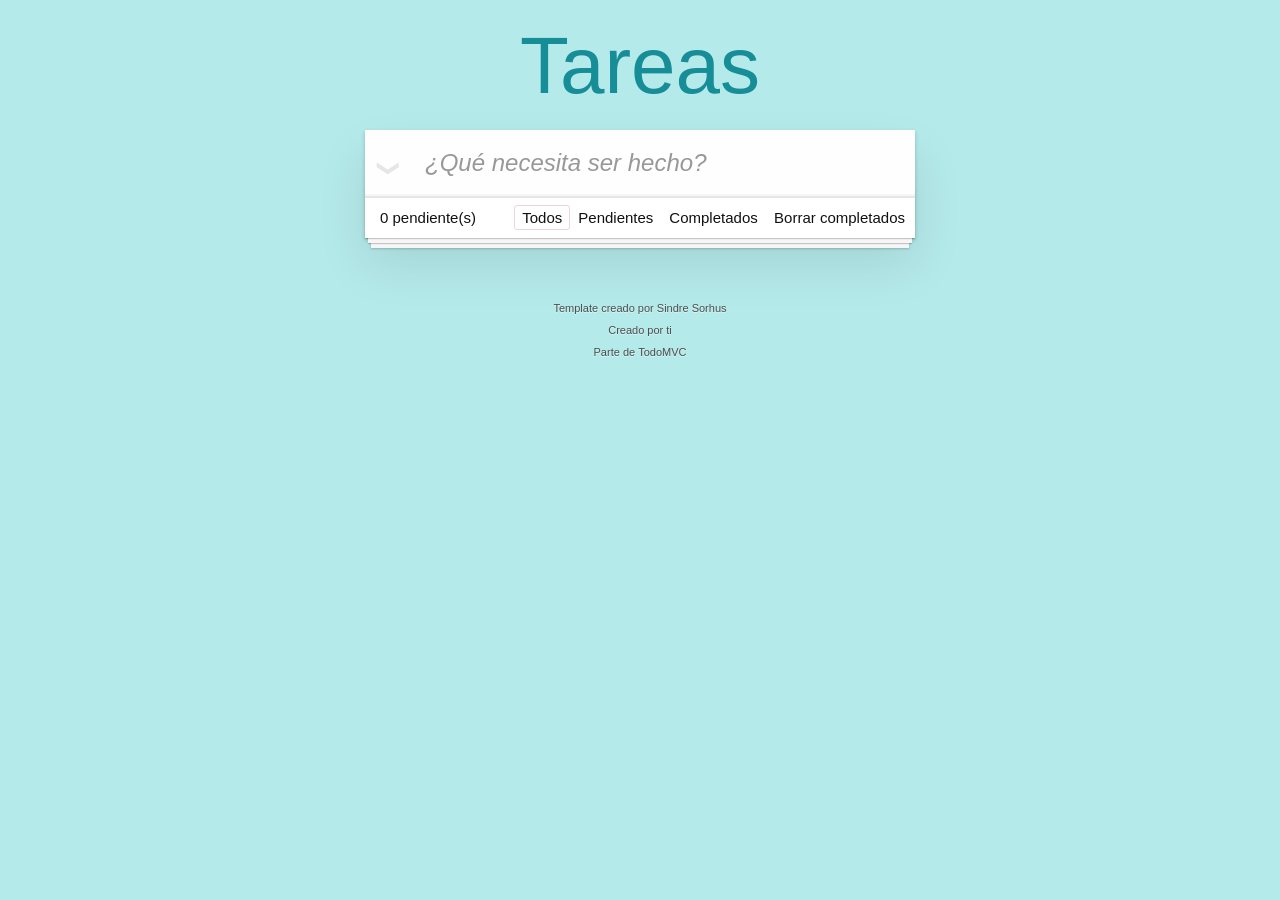
==== docs/index.html @ 3522aa3c "Agregamos la carpeta docs con los archivos procesados por webpack para subir a github pages" ====
<!doctype html><html lang="en"><head><meta charset="utf-8"><meta name="viewport" content="width=device-width,initial-scale=1"><title>Template • TodoMVC</title><script defer="defer" src="main.9add6d4895b386cbba0e.js"></script><link href="main.d6e22d8061922cb3880f.css" rel="stylesheet"></head><body><section class="todoapp"><header class="header"><h1>Tareas</h1><input class="new-todo" placeholder="¿Qué necesita ser hecho?" autofocus></header><section class="main"><input id="toggle-all" class="toggle-all" type="checkbox"> <label for="toggle-all">Mark all as complete</label><ul class="todo-list"></ul></section><footer class="footer"><span class="todo-count"><strong>0</strong> pendiente(s)</span><ul class="filters"><li><a class="selected filtro" href="#/">Todos</a></li><li><a class="filtro" href="#/active">Pendientes</a></li><li><a class="filtro" href="#/completed">Completados</a></li></ul><button class="clear-completed">Borrar completados</button></footer></section><footer class="info"><p>Template creado por <a href="http://sindresorhus.com">Sindre Sorhus</a></p><p>Creado por <a href="http://todomvc.com">ti</a></p><p>Parte de <a href="http://todomvc.com">TodoMVC</a></p></footer></body></html>
---- docs/main.d6e22d8061922cb3880f.css ----
body,button,html{margin:0;padding:0}button{-webkit-font-smoothing:antialiased;-webkit-appearance:none;appearance:none;background:none;border:0;color:inherit;font-family:inherit;font-size:100%;font-weight:inherit;vertical-align:baseline}body,button{-moz-osx-font-smoothing:grayscale}body{-webkit-font-smoothing:antialiased;background:#b5eaea;color:#111;font:14px Helvetica Neue,Helvetica,Arial,sans-serif;font-weight:300;line-height:1.4em;margin:0 auto;max-width:550px;min-width:230px}#completed{left:-30px;position:relative}:focus{outline:0}.hidden{display:none}.todoapp{background:#fff;box-shadow:0 2px 4px 0 rgba(0,0,0,.2),0 25px 50px 0 rgba(0,0,0,.1);margin:130px 0 40px;position:relative}.todoapp input::-webkit-input-placeholder{color:rgba(0,0,0,.4);font-style:italic;font-weight:300}.todoapp input::-moz-placeholder{color:rgba(0,0,0,.4);font-style:italic;font-weight:300}.todoapp input::input-placeholder{color:rgba(0,0,0,.4);font-style:italic;font-weight:300}.todoapp h1{-webkit-text-rendering:optimizeLegibility;-moz-text-rendering:optimizeLegibility;text-rendering:optimizeLegibility;color:#178d97;font-size:80px;font-weight:200;position:absolute;text-align:center;top:-140px;width:100%}.edit,.new-todo{-webkit-font-smoothing:antialiased;-moz-osx-font-smoothing:grayscale;border:1px solid #999;box-shadow:inset 0 -1px 5px 0 rgba(0,0,0,.2);box-sizing:border-box;color:inherit;font-family:inherit;font-size:24px;font-weight:inherit;line-height:1.4em;margin:0;padding:6px;position:relative;width:100%}.new-todo{background:rgba(0,0,0,.003);border:none;box-shadow:inset 0 -2px 1px rgba(0,0,0,.03);padding:16px 16px 16px 60px}.main{border-top:1px solid #e6e6e6;position:relative;z-index:2}.toggle-all{border:none;bottom:100%;height:1px;opacity:0;position:absolute;right:100%;width:1px}.toggle-all+label{font-size:0;height:34px;left:-13px;position:absolute;top:-52px;-webkit-transform:rotate(90deg);transform:rotate(90deg);width:60px}.toggle-all+label:before{color:#e6e6e6;content:"❯";font-size:22px;padding:10px 27px}.toggle-all:checked+label:before{color:#737373}.todo-list{list-style:none;margin:0;padding:0}.todo-list li{border-bottom:1px solid #ededed;font-size:24px;position:relative}.todo-list li:last-child{border-bottom:none}.todo-list li.editing{border-bottom:none;padding:0}.todo-list li.editing .edit{display:block;margin:0 0 0 43px;padding:12px 16px;width:calc(100% - 43px)}.todo-list li.editing .view{display:none}.todo-list li .toggle{-webkit-appearance:none;appearance:none;border:none;bottom:0;height:auto;margin:auto 0;opacity:0;position:absolute;text-align:center;top:0;width:40px}.todo-list li .toggle+label{background-image:url("data:image/svg+xml;utf8,%3Csvg%20xmlns%3D%22http%3A//www.w3.org/2000/svg%22%20width%3D%2240%22%20height%3D%2240%22%20viewBox%3D%22-10%20-18%20100%20135%22%3E%3Ccircle%20cx%3D%2250%22%20cy%3D%2250%22%20r%3D%2250%22%20fill%3D%22none%22%20stroke%3D%22%23ededed%22%20stroke-width%3D%223%22/%3E%3C/svg%3E");background-position:0;background-repeat:no-repeat}.todo-list li .toggle:checked+label{background-image:url("data:image/svg+xml;utf8,%3Csvg%20xmlns%3D%22http%3A//www.w3.org/2000/svg%22%20width%3D%2240%22%20height%3D%2240%22%20viewBox%3D%22-10%20-18%20100%20135%22%3E%3Ccircle%20cx%3D%2250%22%20cy%3D%2250%22%20r%3D%2250%22%20fill%3D%22none%22%20stroke%3D%22%23bddad5%22%20stroke-width%3D%223%22/%3E%3Cpath%20fill%3D%22%235dc2af%22%20d%3D%22M72%2025L42%2071%2027%2056l-4%204%2020%2020%2034-52z%22/%3E%3C/svg%3E")}.todo-list li label{color:#4d4d4d;display:block;font-weight:400;line-height:1.2;padding:15px 15px 15px 60px;transition:color .4s;word-break:break-all}.todo-list li.completed label{color:#cdcdcd;text-decoration:line-through}.todo-list li .destroy{bottom:0;color:#cc9a9a;display:none;font-size:30px;height:40px;margin:auto 0 11px;position:absolute;right:10px;top:0;transition:color .2s ease-out;width:40px}.todo-list li .destroy:hover{color:#af5b5e}.todo-list li .destroy:after{content:"×"}.todo-list li:hover .destroy{display:block}.todo-list li .edit{display:none}.todo-list li.editing:last-child{margin-bottom:-1px}.footer{border-top:1px solid #e6e6e6;font-size:15px;height:20px;padding:10px 15px;text-align:center}.footer:before{bottom:0;box-shadow:0 1px 1px rgba(0,0,0,.2),0 8px 0 -3px #f6f6f6,0 9px 1px -3px rgba(0,0,0,.2),0 16px 0 -6px #f6f6f6,0 17px 2px -6px rgba(0,0,0,.2);content:"";height:50px;left:0;overflow:hidden;position:absolute;right:0}.todo-count{float:left;text-align:left}.todo-count strong{font-weight:300}.filters{left:0;list-style:none;margin:0;padding:0;position:absolute;right:0}.filters li{display:inline}.filters li a{border:1px solid transparent;border-radius:3px;color:inherit;margin:0;padding:3px 7px;text-decoration:none}.filters li a:hover{border-color:rgba(175,47,47,.1)}.filters li a.selected{border-color:rgba(175,47,47,.2)}.clear-completed,html .clear-completed:active{cursor:pointer;float:right;left:5px;line-height:20px;position:relative;text-decoration:none}.clear-completed:hover{text-decoration:underline}.info{color:#4d4d4d;font-size:11px;margin:65px auto 0;text-align:center;text-shadow:0 1px 0 hsla(0,0%,100%,.5)}.info p{line-height:1}.info a{color:inherit;font-weight:400;text-decoration:none}.info a:hover{text-decoration:underline}@media screen and (-webkit-min-device-pixel-ratio:0){.todo-list li .toggle,.toggle-all{background:none}.todo-list li .toggle{height:40px}}@media (max-width:430px){.footer{height:50px}.filters{bottom:10px}}hr{border:0;border-bottom:1px dashed #f7f7f7;border-top:1px dashed #c5c5c5;margin:20px 0}.learn a{color:#b83f45;font-weight:400;text-decoration:none}.learn a:hover{color:#787e7e;text-decoration:underline}.learn h3,.learn h4,.learn h5{color:#000;font-weight:500;line-height:1.2;margin:10px 0}.learn h3{font-size:24px}.learn h4{font-size:18px}.learn h5{font-size:14px;margin-bottom:0}.learn ul{margin:0 0 30px 25px;padding:0}.learn li{line-height:20px}.learn p{font-size:15px;font-weight:300;line-height:1.3;margin-bottom:0;margin-top:0}#issue-count{display:none}.quote{border:none;margin:20px 0 60px}.quote p{font-style:italic}.quote p:before{content:"“";left:3px;top:-20px}.quote p:after,.quote p:before{font-size:50px;opacity:.15;position:absolute}.quote p:after{bottom:-42px;content:"”";right:3px}.quote footer{bottom:-40px;position:absolute;right:0}.quote footer img{border-radius:3px}.quote footer a{margin-left:5px;vertical-align:middle}.speech-bubble{background:rgba(0,0,0,.04);border-radius:5px;padding:10px;position:relative}.speech-bubble:after{border:13px solid transparent;border-top-color:rgba(0,0,0,.04);content:"";position:absolute;right:30px;top:100%}.learn-bar>.learn{background-color:hsla(0,0%,100%,.6);border-radius:5px;left:-300px;padding:10px;position:absolute;top:8px;transition-duration:.5s;transition-property:left;width:272px}@media (min-width:899px){.learn-bar{padding-left:300px;width:auto}.learn-bar>.learn{left:8px}}
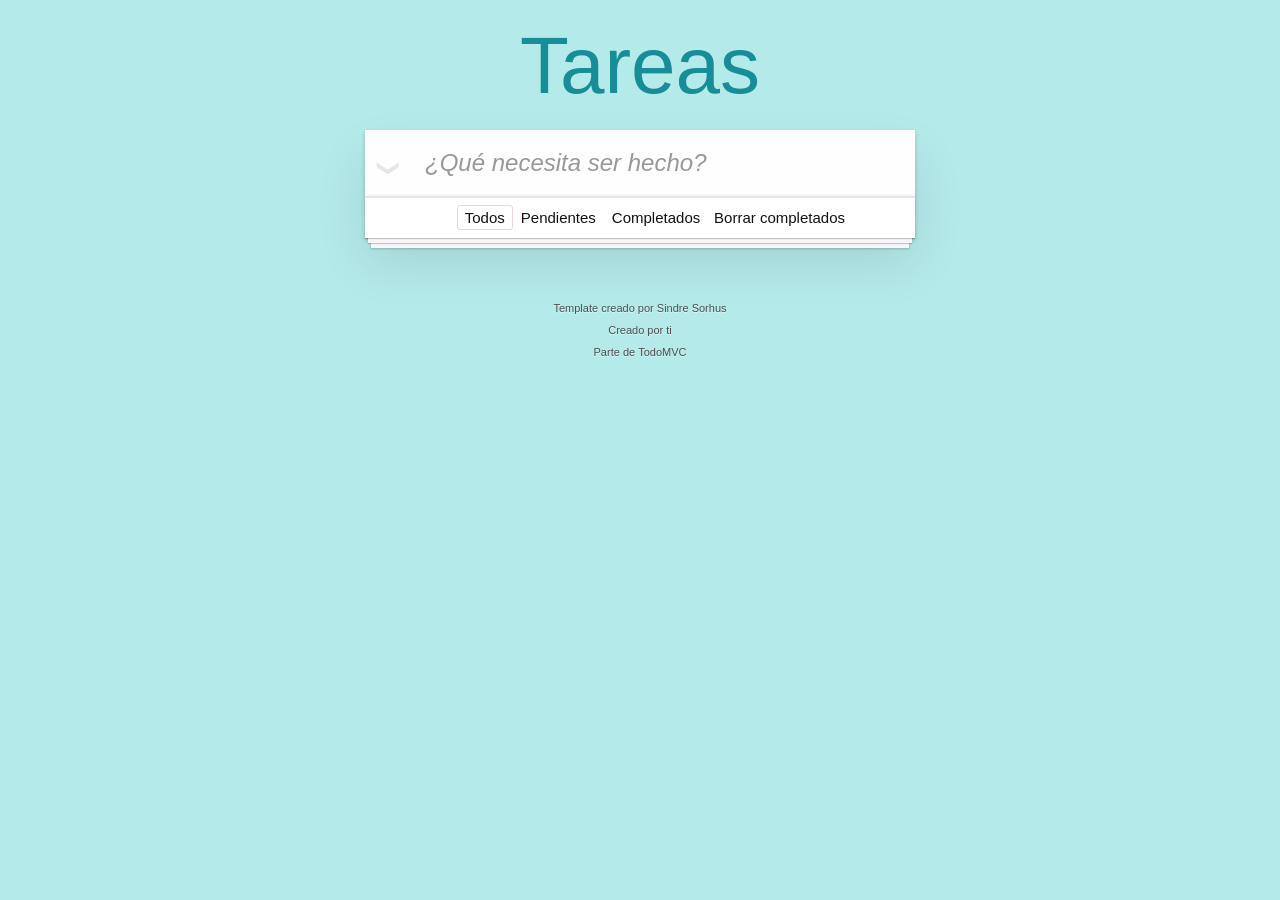
==== commit f61d2391: "Cambios en el Front End - eliminamos el label de pendientes" ====
--- a/docs/index.html
+++ b/docs/index.html
@@ -1 +1 @@
-<!doctype html><html lang="en"><head><meta charset="utf-8"><meta name="viewport" content="width=device-width,initial-scale=1"><title>Template • TodoMVC</title><script defer="defer" src="main.9add6d4895b386cbba0e.js"></script><link href="main.d6e22d8061922cb3880f.css" rel="stylesheet"></head><body><section class="todoapp"><header class="header"><h1>Tareas</h1><input class="new-todo" placeholder="¿Qué necesita ser hecho?" autofocus></header><section class="main"><input id="toggle-all" class="toggle-all" type="checkbox"> <label for="toggle-all">Mark all as complete</label><ul class="todo-list"></ul></section><footer class="footer"><span class="todo-count"><strong>0</strong> pendiente(s)</span><ul class="filters"><li><a class="selected filtro" href="#/">Todos</a></li><li><a class="filtro" href="#/active">Pendientes</a></li><li><a class="filtro" href="#/completed">Completados</a></li></ul><button class="clear-completed">Borrar completados</button></footer></section><footer class="info"><p>Template creado por <a href="http://sindresorhus.com">Sindre Sorhus</a></p><p>Creado por <a href="http://todomvc.com">ti</a></p><p>Parte de <a href="http://todomvc.com">TodoMVC</a></p></footer></body></html>+<!doctype html><html lang="en"><head><meta charset="utf-8"><meta name="viewport" content="width=device-width,initial-scale=1"><title>Template • TodoMVC</title><script defer="defer" src="main.21e0f046b199fb02b475.js"></script><link href="main.213eb1567ab882395327.css" rel="stylesheet"></head><body><section class="todoapp"><header class="header"><h1>Tareas</h1><input class="new-todo" placeholder="¿Qué necesita ser hecho?" autofocus></header><section class="main"><input id="toggle-all" class="toggle-all" type="checkbox"> <label for="toggle-all">Mark all as complete</label><ul class="todo-list"></ul></section><footer class="footer"><ul class="filters"><li><a class="selected filtro" href="#/">Todos</a></li><li><a class="filtro" href="#/active">Pendientes</a></li><li><a class="filtro" href="#/completed">Completados</a></li></ul><button class="clear-completed">Borrar completados</button></footer></section><footer class="info"><p>Template creado por <a href="http://sindresorhus.com">Sindre Sorhus</a></p><p>Creado por <a href="http://todomvc.com">ti</a></p><p>Parte de <a href="http://todomvc.com">TodoMVC</a></p></footer></body></html>
--- a/docs/main.213eb1567ab882395327.css
+++ b/docs/main.213eb1567ab882395327.css
@@ -0,0 +1 @@
+body,button,html{margin:0;padding:0}button{-webkit-font-smoothing:antialiased;-webkit-appearance:none;appearance:none;background:none;border:0;color:inherit;font-family:inherit;font-size:100%;font-weight:inherit;vertical-align:baseline}body,button{-moz-osx-font-smoothing:grayscale}body{-webkit-font-smoothing:antialiased;background:#b5eaea;color:#111;font:14px Helvetica Neue,Helvetica,Arial,sans-serif;font-weight:300;line-height:1.4em;margin:0 auto;max-width:550px;min-width:230px}#completed{left:-30px;position:relative}:focus{outline:0}.hidden{display:none}.todoapp{background:#fff;box-shadow:0 2px 4px 0 rgba(0,0,0,.2),0 25px 50px 0 rgba(0,0,0,.1);margin:130px 0 40px;position:relative}.todoapp input::-webkit-input-placeholder{color:rgba(0,0,0,.4);font-style:italic;font-weight:300}.todoapp input::-moz-placeholder{color:rgba(0,0,0,.4);font-style:italic;font-weight:300}.todoapp input::input-placeholder{color:rgba(0,0,0,.4);font-style:italic;font-weight:300}.todoapp h1{-webkit-text-rendering:optimizeLegibility;-moz-text-rendering:optimizeLegibility;text-rendering:optimizeLegibility;color:#178d97;font-size:80px;font-weight:200;position:absolute;text-align:center;top:-140px;width:100%}.edit,.new-todo{-webkit-font-smoothing:antialiased;-moz-osx-font-smoothing:grayscale;border:1px solid #999;box-shadow:inset 0 -1px 5px 0 rgba(0,0,0,.2);box-sizing:border-box;color:inherit;font-family:inherit;font-size:24px;font-weight:inherit;line-height:1.4em;margin:0;padding:6px;position:relative;width:100%}.new-todo{background:rgba(0,0,0,.003);border:none;box-shadow:inset 0 -2px 1px rgba(0,0,0,.03);padding:16px 16px 16px 60px}.main{border-top:1px solid #e6e6e6;position:relative;z-index:2}.toggle-all{border:none;bottom:100%;height:1px;opacity:0;position:absolute;right:100%;width:1px}.toggle-all+label{font-size:0;height:34px;left:-13px;position:absolute;top:-52px;-webkit-transform:rotate(90deg);transform:rotate(90deg);width:60px}.toggle-all+label:before{color:#e6e6e6;content:"❯";font-size:22px;padding:10px 27px}.toggle-all:checked+label:before{color:#737373}.todo-list{list-style:none;margin:0;padding:0}.todo-list li{border-bottom:1px solid #ededed;font-size:24px;position:relative}.todo-list li:last-child{border-bottom:none}.todo-list li.editing{border-bottom:none;padding:0}.todo-list li.editing .edit{display:block;margin:0 0 0 43px;padding:12px 16px;width:calc(100% - 43px)}.todo-list li.editing .view{display:none}.todo-list li .toggle{-webkit-appearance:none;appearance:none;border:none;bottom:0;height:auto;margin:auto 0;opacity:0;position:absolute;text-align:center;top:0;width:40px}.todo-list li .toggle+label{background-image:url("data:image/svg+xml;utf8,%3Csvg%20xmlns%3D%22http%3A//www.w3.org/2000/svg%22%20width%3D%2240%22%20height%3D%2240%22%20viewBox%3D%22-10%20-18%20100%20135%22%3E%3Ccircle%20cx%3D%2250%22%20cy%3D%2250%22%20r%3D%2250%22%20fill%3D%22none%22%20stroke%3D%22%23ededed%22%20stroke-width%3D%223%22/%3E%3C/svg%3E");background-position:0;background-repeat:no-repeat}.todo-list li .toggle:checked+label{background-image:url("data:image/svg+xml;utf8,%3Csvg%20xmlns%3D%22http%3A//www.w3.org/2000/svg%22%20width%3D%2240%22%20height%3D%2240%22%20viewBox%3D%22-10%20-18%20100%20135%22%3E%3Ccircle%20cx%3D%2250%22%20cy%3D%2250%22%20r%3D%2250%22%20fill%3D%22none%22%20stroke%3D%22%23bddad5%22%20stroke-width%3D%223%22/%3E%3Cpath%20fill%3D%22%235dc2af%22%20d%3D%22M72%2025L42%2071%2027%2056l-4%204%2020%2020%2034-52z%22/%3E%3C/svg%3E")}.todo-list li label{color:#4d4d4d;display:block;font-weight:400;line-height:1.2;padding:15px 15px 15px 60px;transition:color .4s;word-break:break-all}.todo-list li.completed label{color:#cdcdcd;text-decoration:line-through}.todo-list li .destroy{bottom:0;color:#cc9a9a;display:none;font-size:30px;height:40px;margin:auto 0 11px;position:absolute;right:10px;top:0;transition:color .2s ease-out;width:40px}.todo-list li .destroy:hover{color:#af5b5e}.todo-list li .destroy:after{content:"×"}.todo-list li:hover .destroy{display:block}.todo-list li .edit{display:none}.todo-list li.editing:last-child{margin-bottom:-1px}.footer{border-top:1px solid #e6e6e6;font-size:15px;height:20px;padding:10px 15px;text-align:center}.footer:before{bottom:0;box-shadow:0 1px 1px rgba(0,0,0,.2),0 8px 0 -3px #f6f6f6,0 9px 1px -3px rgba(0,0,0,.2),0 16px 0 -6px #f6f6f6,0 17px 2px -6px rgba(0,0,0,.2);content:"";height:50px;left:0;overflow:hidden;position:absolute;right:0}.todo-count{float:left;text-align:left}.todo-count strong{font-weight:300}.filters{left:-115px;list-style:none;margin:0;padding:0;position:absolute;right:0}.filters li{display:inline}.filters li a{border:1px solid transparent;border-radius:3px;color:inherit;margin:0;padding:3px 7px;text-decoration:none}.filters li a:hover{border-color:rgba(175,47,47,.1)}.filters li a.selected{border-color:rgba(175,47,47,.2)}.clear-completed,html .clear-completed:active{cursor:pointer;float:right;left:-55px;line-height:20px;position:relative;text-decoration:none}.clear-completed:hover{text-decoration:underline}.info{color:#4d4d4d;font-size:11px;margin:65px auto 0;text-align:center;text-shadow:0 1px 0 hsla(0,0%,100%,.5)}.info p{line-height:1}.info a{color:inherit;font-weight:400;text-decoration:none}.info a:hover{text-decoration:underline}@media screen and (-webkit-min-device-pixel-ratio:0){.todo-list li .toggle,.toggle-all{background:none}.todo-list li .toggle{height:40px}}@media (max-width:430px){.footer{height:50px}.filters{bottom:10px}}hr{border:0;border-bottom:1px dashed #f7f7f7;border-top:1px dashed #c5c5c5;margin:20px 0}.learn a{color:#b83f45;font-weight:400;text-decoration:none}.learn a:hover{color:#787e7e;text-decoration:underline}.learn h3,.learn h4,.learn h5{color:#000;font-weight:500;line-height:1.2;margin:10px 0}.learn h3{font-size:24px}.learn h4{font-size:18px}.learn h5{font-size:14px;margin-bottom:0}.learn ul{margin:0 0 30px 25px;padding:0}.learn li{line-height:20px}.learn p{font-size:15px;font-weight:300;line-height:1.3;margin-bottom:0;margin-top:0}#issue-count{display:none}.quote{border:none;margin:20px 0 60px}.quote p{font-style:italic}.quote p:before{content:"“";left:3px;top:-20px}.quote p:after,.quote p:before{font-size:50px;opacity:.15;position:absolute}.quote p:after{bottom:-42px;content:"”";right:3px}.quote footer{bottom:-40px;position:absolute;right:0}.quote footer img{border-radius:3px}.quote footer a{margin-left:5px;vertical-align:middle}.speech-bubble{background:rgba(0,0,0,.04);border-radius:5px;padding:10px;position:relative}.speech-bubble:after{border:13px solid transparent;border-top-color:rgba(0,0,0,.04);content:"";position:absolute;right:30px;top:100%}.learn-bar>.learn{background-color:hsla(0,0%,100%,.6);border-radius:5px;left:-300px;padding:10px;position:absolute;top:8px;transition-duration:.5s;transition-property:left;width:272px}@media (min-width:899px){.learn-bar{padding-left:300px;width:auto}.learn-bar>.learn{left:8px}}
